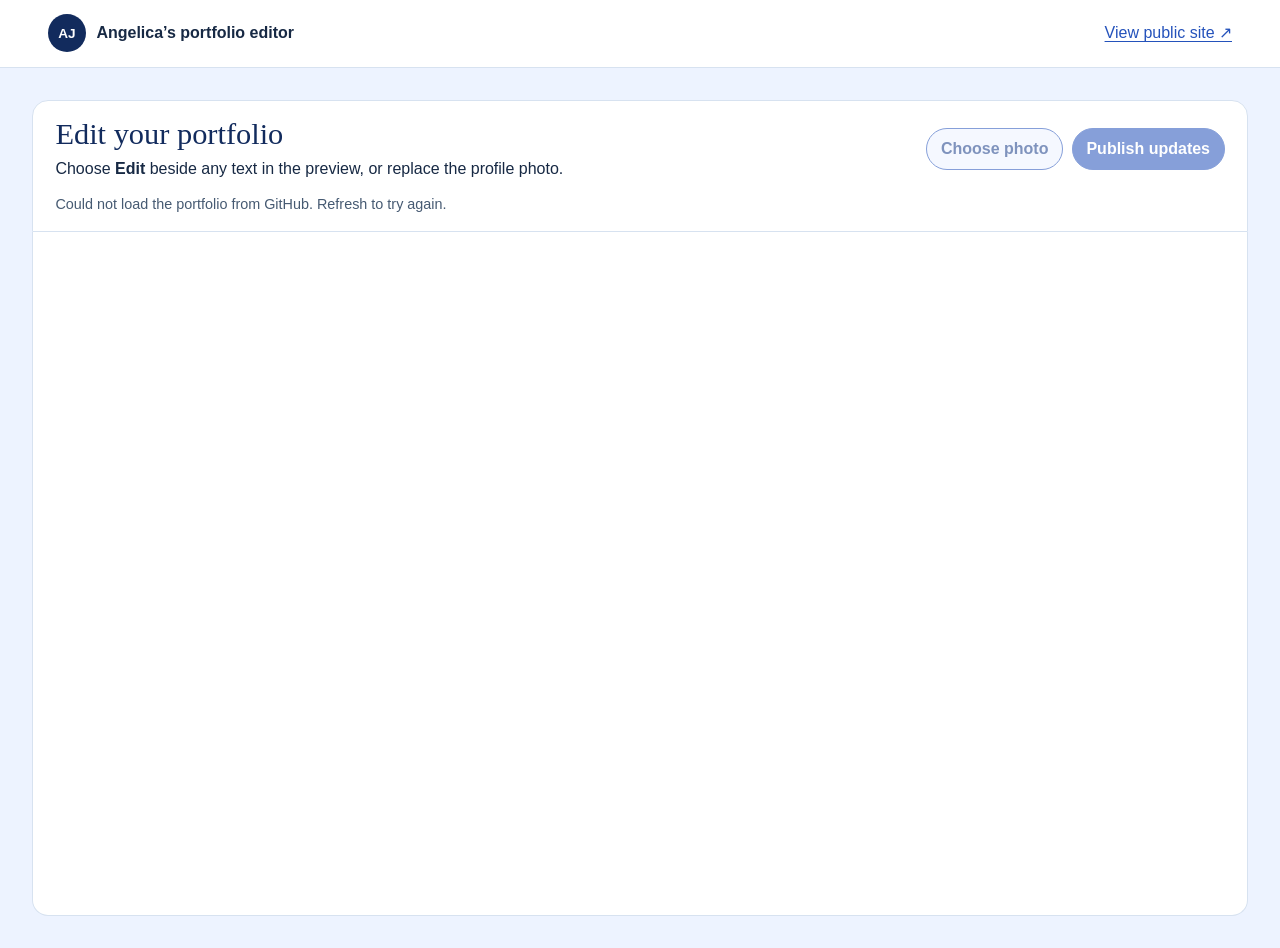
==== admin.html @ d11fc8b8 "Add visual portfolio editor" ====
<!doctype html>
<html lang="en">
<head>
<meta charset="utf-8">
<meta name="viewport" content="width=device-width,initial-scale=1">
<meta name="robots" content="noindex,nofollow">
<title>Portfolio editor | Angelica M. Junio</title>
<link rel="stylesheet" href="editor.css">
<script src="editor.js" defer></script>
</head>
<body>
<header>
  <a class="brand" href="./"><span>AJ</span> Angelica’s portfolio editor</a>
  <a href="./" target="_blank" rel="noopener">View public site ↗</a>
</header>
<main>
  <section class="toolbar" aria-label="Publishing controls">
    <div><h1>Edit your portfolio</h1><p>Choose <strong>Edit</strong> beside any text in the preview, or replace the profile photo.</p></div>
    <div class="actions">
      <button id="choose-photo" class="button secondary" disabled>Choose photo</button>
      <input id="photo" type="file" accept="image/jpeg,image/png,image/webp" hidden disabled>
      <button id="remove-photo" class="button secondary" hidden>Remove photo</button>
      <button id="publish" class="button" disabled>Publish updates</button>
    </div>
    <p id="status" role="status">Loading the portfolio…</p>
  </section>
  <iframe id="preview" title="Editable portfolio preview" sandbox="allow-same-origin"></iframe>
</main>
<dialog id="text-editor">
  <form id="edit-text">
    <h2>Edit text</h2>
    <label for="text-value">Text on the portfolio</label>
    <textarea id="text-value" rows="5" maxlength="1800" required></textarea>
    <div class="actions">
      <button id="cancel-text" class="button secondary" type="button">Cancel</button>
      <button class="button" type="submit">Apply to preview</button>
    </div>
  </form>
</dialog>
<dialog id="access">
  <form id="authorize">
    <h2>Publish to GitHub</h2>
    <p>Enter your portfolio access key. GitHub uses it to save changes to the public site.</p>
    <label for="token">Portfolio access key</label>
    <input id="token" type="password" autocomplete="off" required>
    <p class="hint">The editor keeps this key only while this tab stays open.</p>
    <p id="auth-status" role="status"></p>
    <div class="actions">
      <button id="cancel" class="button secondary" type="button">Cancel</button>
      <button id="confirm" class="button" type="submit">Publish updates</button>
    </div>
  </form>
</dialog>
</body>
</html>
---- editor.css ----
:root { color-scheme: light; font: 16px/1.55 "Segoe UI", sans-serif; color: #172944; background: #edf3ff; }
* { box-sizing: border-box; }
[hidden] { display: none !important; }
body { margin: 0; }
header { display: flex; justify-content: space-between; align-items: center; flex-wrap: wrap; gap: 1rem; padding: .9rem clamp(1rem,4vw,3rem); background: #fff; border-bottom: 1px solid #d7e2f0; }
a { color: #2452bb; text-underline-offset: .2em; }
.brand { display: flex; gap: .65rem; align-items: center; color: #172944; text-decoration: none; font-weight: 700; }
.brand span { display: grid; place-items: center; width: 38px; height: 38px; border-radius: 50%; background: #122b5d; color: white; font-size: .85rem; }
main { max-width: 1390px; margin: auto; padding: clamp(.8rem,3vw,2rem); }
.toolbar { display: grid; grid-template-columns: 1fr auto; gap: .65rem 1.5rem; align-items: center; padding: 1rem 1.4rem; border: 1px solid #d7e2f0; border-radius: 16px 16px 0 0; background: #fff; }
h1,h2,p { margin: 0; }
h1,h2 { font: 1.9rem/1.15 Georgia, serif; color: #122b5d; margin-bottom: .35rem; }
.actions { display: flex; flex-wrap: wrap; align-items: center; gap: .55rem; }
.button { font: inherit; font-weight: 650; min-height: 42px; border: 1px solid #2452bb; border-radius: 99px; padding: .42rem .85rem; color: #fff; background: #2452bb; cursor: pointer; }
.button.secondary { color: #173b88; background: #edf3ff; }
.button:hover { filter: brightness(.93); }
.button:disabled, label:has(+input:disabled) { opacity: .55; cursor: default; pointer-events: none; }
:focus-visible { outline: 3px solid #4671cc; outline-offset: 3px; }
#status, .hint { font-size: .9rem; color: #465a72; }
iframe { display: block; width: 100%; height: clamp(540px,76vh,1100px); border: 1px solid #d7e2f0; border-top: 0; border-radius: 0 0 16px 16px; background: #fff; }
dialog { width: min(460px,calc(100% - 2rem)); padding: 1.5rem; border: 1px solid #d7e2f0; border-radius: 16px; color: #172944; }
dialog::backdrop { background: #122b5d90; }
dialog label { display: block; margin-top: 1rem; font-weight: 650; }
dialog input { width: 100%; padding: .6rem; border: 1px solid #9eb8eb; border-radius: 8px; font: inherit; }
dialog .hint { margin: .5rem 0; }
dialog .actions { justify-content: flex-end; margin-top: 1rem; }
#auth-status { color: #8b251e; }
@media(max-width:760px) { .toolbar { grid-template-columns: 1fr; } }
textarea { width: 100%; padding: .6rem; border: 1px solid #9eb8eb; border-radius: 8px; resize: vertical; font: inherit; }
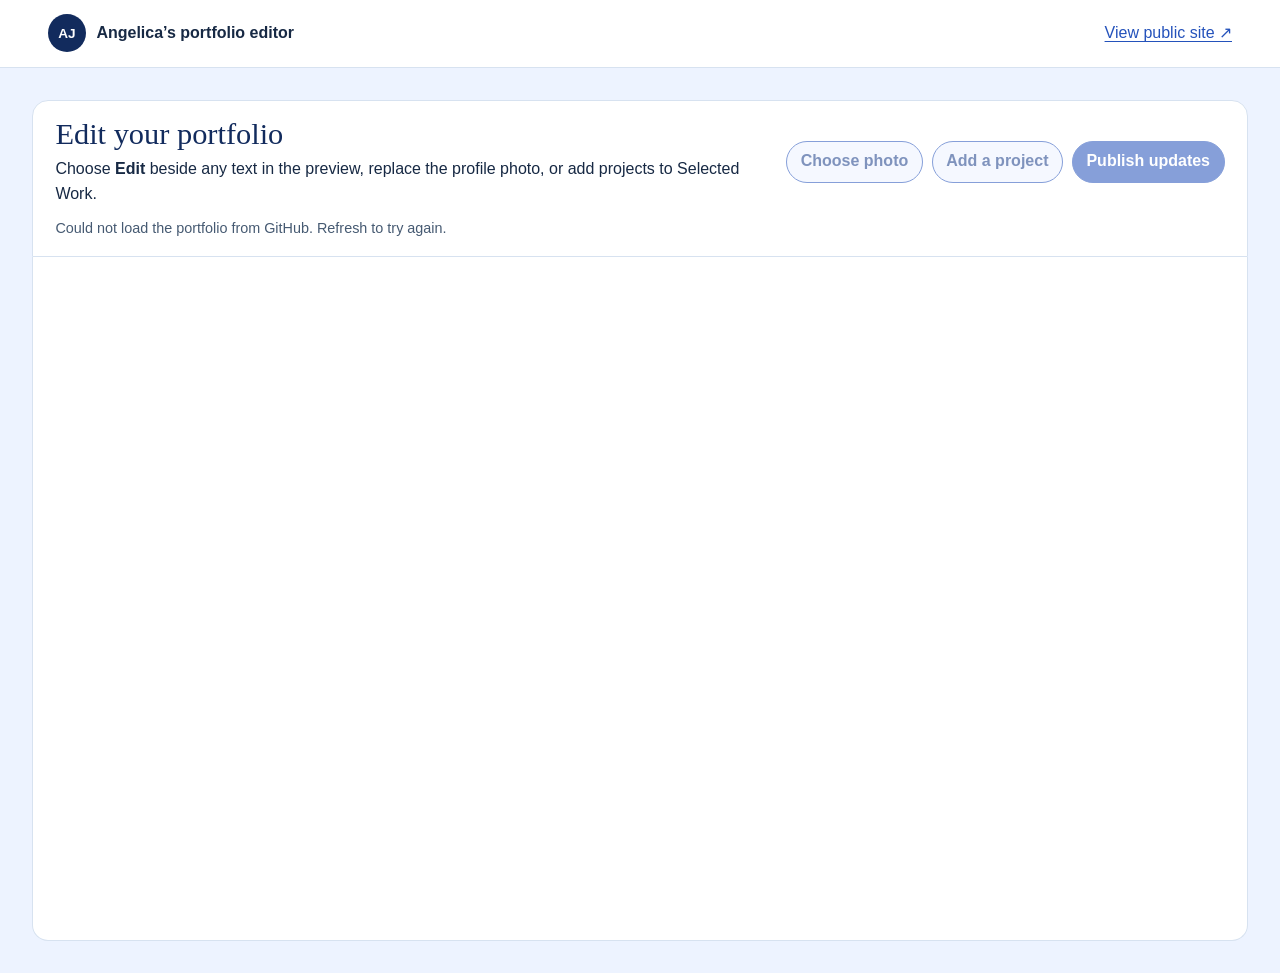
==== commit 566e7686: "Add Selected Work gallery tools to the visual editor" ====
--- a/admin.html
+++ b/admin.html
@@ -5,8 +5,8 @@
 <meta name="viewport" content="width=device-width,initial-scale=1">
 <meta name="robots" content="noindex,nofollow">
 <title>Portfolio editor | Angelica M. Junio</title>
-<link rel="stylesheet" href="editor.css">
-<script src="editor.js" defer></script>
+<link rel="stylesheet" href="editor.css?v=2">
+<script src="editor.js?v=2" defer></script>
 </head>
 <body>
 <header>
@@ -15,17 +15,40 @@
 </header>
 <main>
   <section class="toolbar" aria-label="Publishing controls">
-    <div><h1>Edit your portfolio</h1><p>Choose <strong>Edit</strong> beside any text in the preview, or replace the profile photo.</p></div>
+    <div><h1>Edit your portfolio</h1><p>Choose <strong>Edit</strong> beside any text in the preview, replace the profile photo, or add projects to Selected Work.</p></div>
     <div class="actions">
       <button id="choose-photo" class="button secondary" disabled>Choose photo</button>
       <input id="photo" type="file" accept="image/jpeg,image/png,image/webp" hidden disabled>
       <button id="remove-photo" class="button secondary" hidden>Remove photo</button>
+      <button id="add-work" class="button secondary" disabled>Add a project</button>
       <button id="publish" class="button" disabled>Publish updates</button>
     </div>
     <p id="status" role="status">Loading the portfolio…</p>
   </section>
   <iframe id="preview" title="Editable portfolio preview" sandbox="allow-same-origin"></iframe>
 </main>
+<dialog id="work-dialog">
+  <form id="work-form">
+    <h2 id="work-title">Add a project</h2>
+    <label for="project-name">Project title</label>
+    <input id="project-name" required maxlength="100">
+    <label for="project-description">Description</label>
+    <textarea id="project-description" rows="3" maxlength="650"></textarea>
+    <label for="project-url">Project link (optional)</label>
+    <input id="project-url" type="url" placeholder="https://">
+    <label for="project-image">Graphic or photo (optional)</label>
+    <input id="project-image" type="file" accept="image/jpeg,image/png,image/webp">
+    <p id="image-hint" class="hint">JPG, PNG, or WebP, up to 12 MB.</p>
+    <label for="project-alt">Describe the image for visitors using a screen reader</label>
+    <input id="project-alt" maxlength="160">
+    <p id="work-status" class="hint" role="status"></p>
+    <div class="actions">
+      <button id="delete-work" class="button secondary" type="button" hidden>Remove project</button>
+      <button id="cancel-work" class="button secondary" type="button">Cancel</button>
+      <button id="save-work" class="button" type="submit">Save to preview</button>
+    </div>
+  </form>
+</dialog>
 <dialog id="text-editor">
   <form id="edit-text">
     <h2>Edit text</h2>
@@ -54,3 +77,4 @@
 </body>
 </html>
 
+
--- a/editor.css
+++ b/editor.css
@@ -27,3 +27,5 @@
 #auth-status { color: #8b251e; }
 @media(max-width:760px) { .toolbar { grid-template-columns: 1fr; } }
 textarea { width: 100%; padding: .6rem; border: 1px solid #9eb8eb; border-radius: 8px; resize: vertical; font: inherit; }
+#work-dialog { max-height: calc(100dvh - 2rem); }
+#work-status { margin-top: .5rem; color: #8b251e; }
